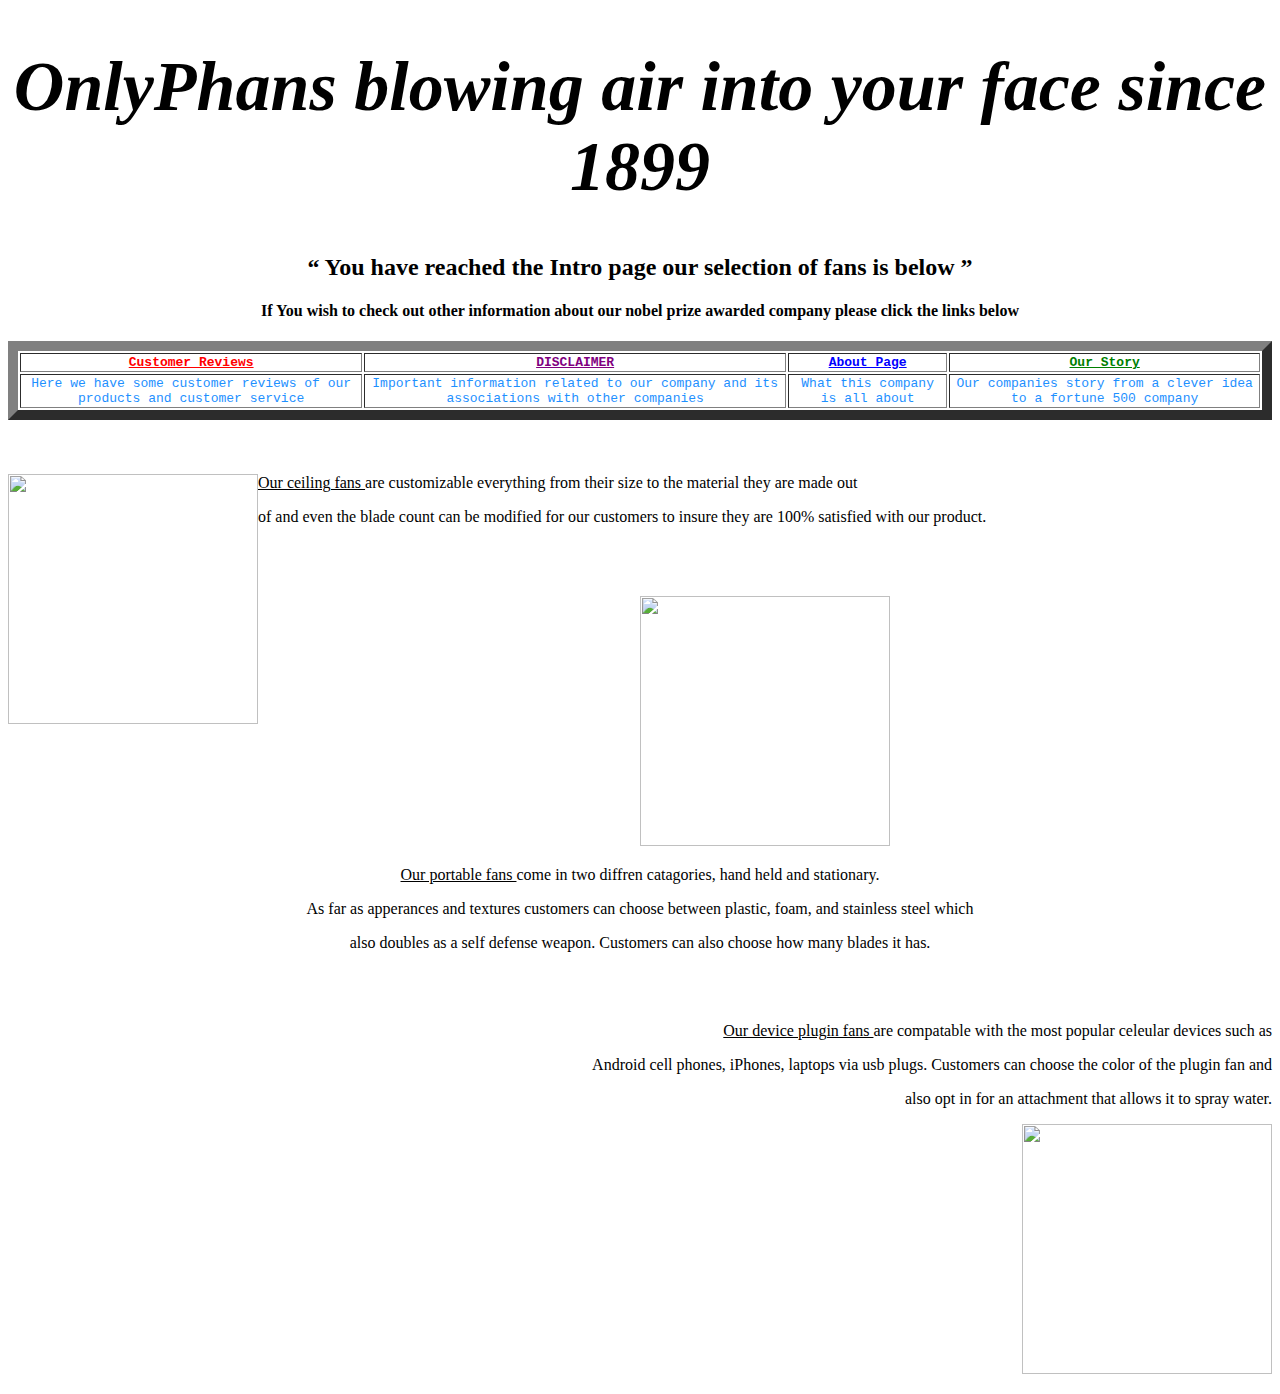
==== index.html @ 450270c7 "Add files via upload" ====
<!DOCTYPE html>

<html lang="en">

<head>

    <meta charset="UTF-8">

    <meta name="viewport" content="width=device-width, initial-scale=1.0">

    <meta http-equiv="X-UA-Compatible" content="ie=edge">

    <title>OnlyPhans: keeping it cool is what we do</title>
	
    <link rel="stylesheet" href="adare_menu.css" type="text/css"> 

</head>
		
<body>
	<header style = "text-align : center; font-family : times">
		<em><h1 style = "font-size : 70px" > OnlyPhans blowing air into your face since 1899 </h1></em>
		<h2><q> You have reached the Intro page our selection of fans is below </q></h2>
		<h4> If You wish to check out other information about our nobel prize awarded company please click the links below</h4>	
	<header>
	<nav align = "center" style = "font-family : monospace">
		<table border = "10" align = "center">
			<tr>
				<td> <b> <a href = "pages/reviewPage.html" style = "color:red"> Customer Reviews </a> </td>
				<td> <b> <a href = "pages/disclaimerPage.html" style = "color:purple"> DISCLAIMER </a> </td>
				<td> <b> <a href = "pages/aboutPage.html" style = "color:blue"> About Page </a> </td>
				<td> <b> <a href = "pages/storyPage.html" style = "color:green"> Our Story </a> </td>
			</tr>
			<tr style = "color : DodgerBlue">
				<td>Here we have some customer reviews of our products and customer service</td>
				<td>Important information related to our company and its associations with other companies</td>
				<td>What this company is all about</td>
				<td>Our companies story from a clever idea to a fortune 500 company</td>
			</tr>
		</table>
	</nav>
	<br>
	<br>
	<br>
	<div align = "left">
		<img src = "images/ceilingFan.jpeg" width = "250px" height = "250px" style = "float : left">
		<a href = "pages/ceilingFan.html" style = "color:black">Our ceiling fans </a> are customizable
		everything from their size to the material they are made out <p> of and even the blade count can be 
		modified for our customers to insure they are 100% satisfied with our product.
	</div>
	<br>
	<br>
	<br>
	<div align = "center">
		<img src = "images/portableDan.jpeg" width = "250px" height = "250px" style = "float : center"><p>
		<a href = "pages/portableDan.html" style = "color:black">Our portable fans </a> come in two diffren catagories, hand held and stationary. <p>
		As far as apperances and textures customers can choose between plastic, foam, and stainless steel which <p>
		also doubles as a self defense weapon. Customers can also choose how many blades it has.
	</div>
	<br>
	<br>
	<br>
	<div align = "right">
		<a href = "pages/pluginFan.html" style = "color:black">Our device plugin fans </a> are compatable with the most popular celeular devices such as <p>
		Android cell phones, iPhones, laptops via usb plugs. Customers can choose the color of the plugin fan and <p>
		also opt in for an attachment that allows it to spray water.
		<p><img src = "images/pluginFan.jpg" width = "250px" height = "250px" style = "float : center">
		
	</div>
</body>

</html>
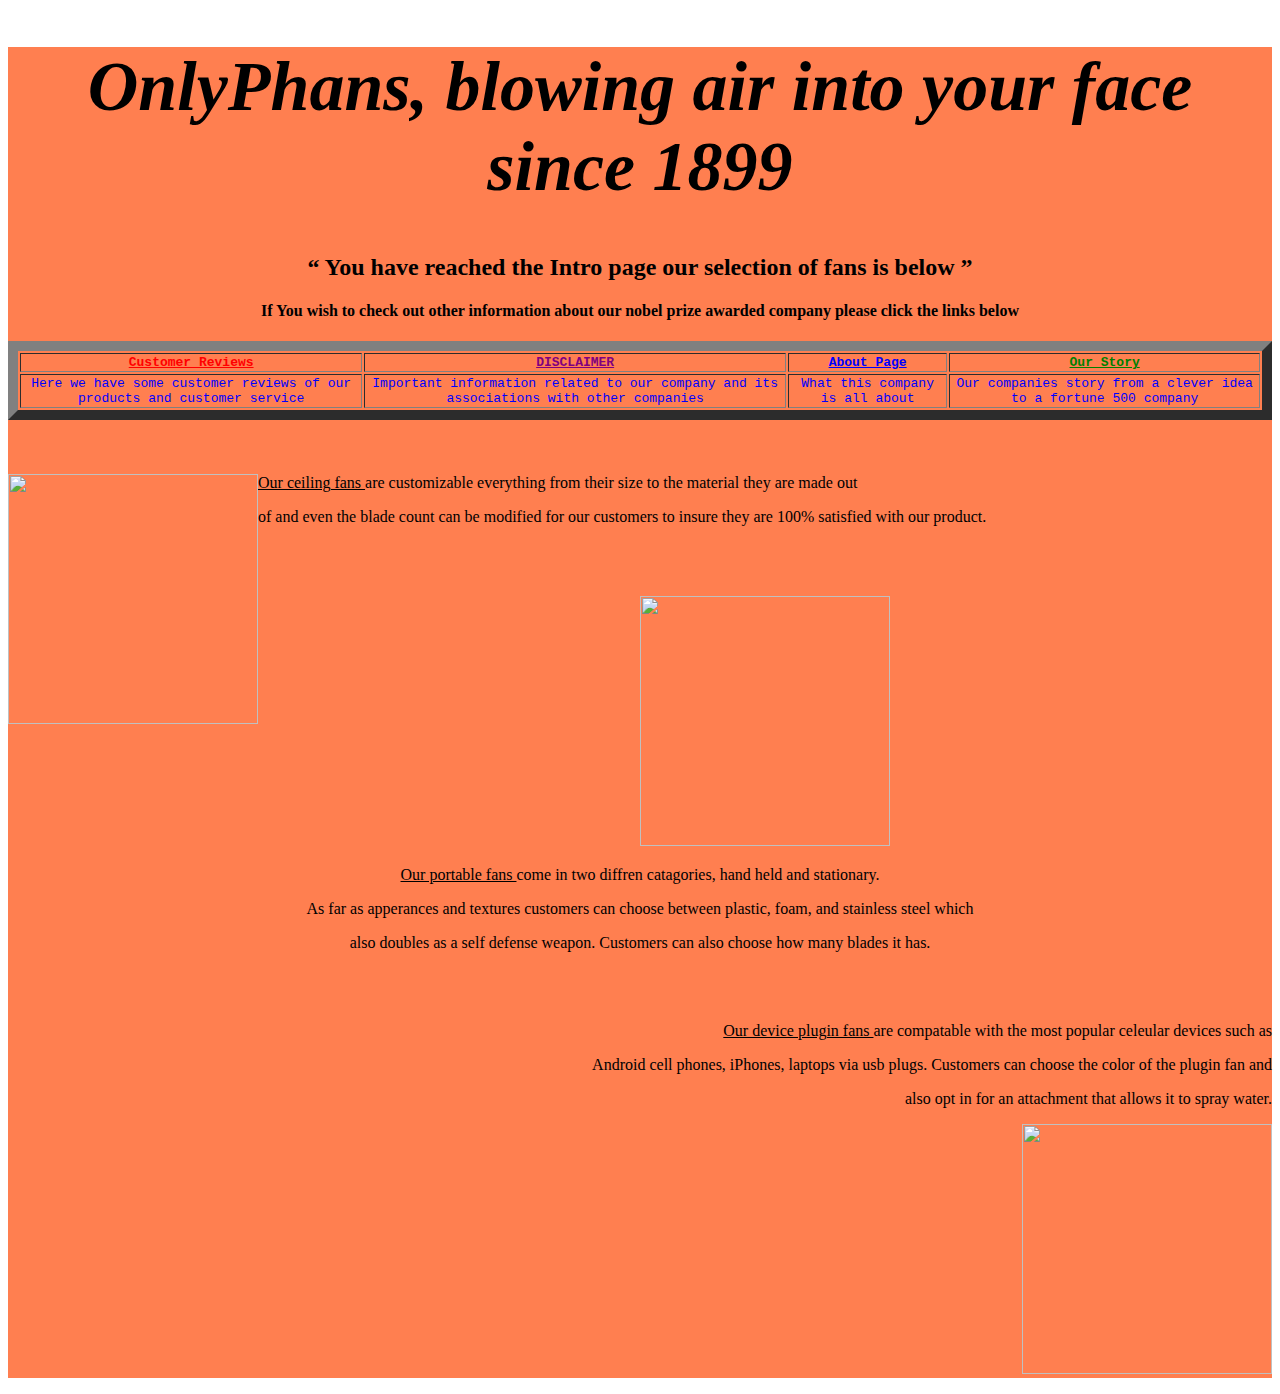
==== commit 5fb063a0: "Add files via upload" ====
--- a/index.html
+++ b/index.html
@@ -15,10 +15,9 @@
     <link rel="stylesheet" href="adare_menu.css" type="text/css"> 
 
 </head>
-		
 <body>
-	<header style = "text-align : center; font-family : times">
-		<em><h1 style = "font-size : 70px" > OnlyPhans blowing air into your face since 1899 </h1></em>
+	<header style = "text-align : center; font-family : verdana; color: black; background-color: coral">
+		<em><h1 style = "font-size : 70px" > OnlyPhans, blowing air into your face since 1899 </h1></em>
 		<h2><q> You have reached the Intro page our selection of fans is below </q></h2>
 		<h4> If You wish to check out other information about our nobel prize awarded company please click the links below</h4>	
 	<header>
@@ -30,7 +29,7 @@
 				<td> <b> <a href = "pages/aboutPage.html" style = "color:blue"> About Page </a> </td>
 				<td> <b> <a href = "pages/storyPage.html" style = "color:green"> Our Story </a> </td>
 			</tr>
-			<tr style = "color : DodgerBlue">
+			<tr style = "color : blue">
 				<td>Here we have some customer reviews of our products and customer service</td>
 				<td>Important information related to our company and its associations with other companies</td>
 				<td>What this company is all about</td>
